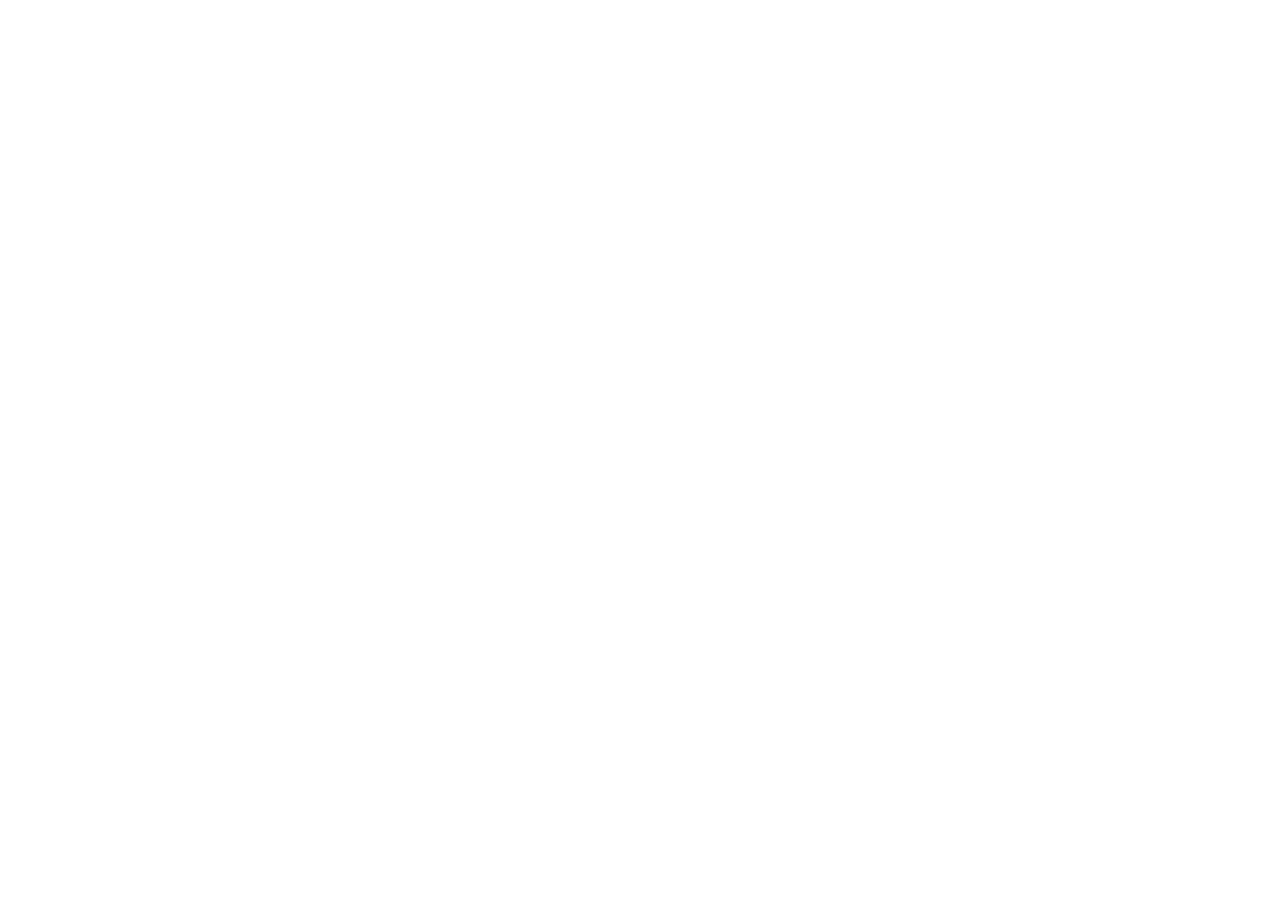
==== about.html @ ec7c7ed7 "ok some changes are starting to roll in" ====
<!DOCTYPE html>
<html lang="en">
<head>
    <meta charset="UTF-8">
    <meta http-equiv="X-UA-Compatible" content="IE=edge">
    <meta name="viewport" content="width=device-width, initial-scale=1.0">
    <title>Document</title>
</head>
<body>
    
</body>
</html>
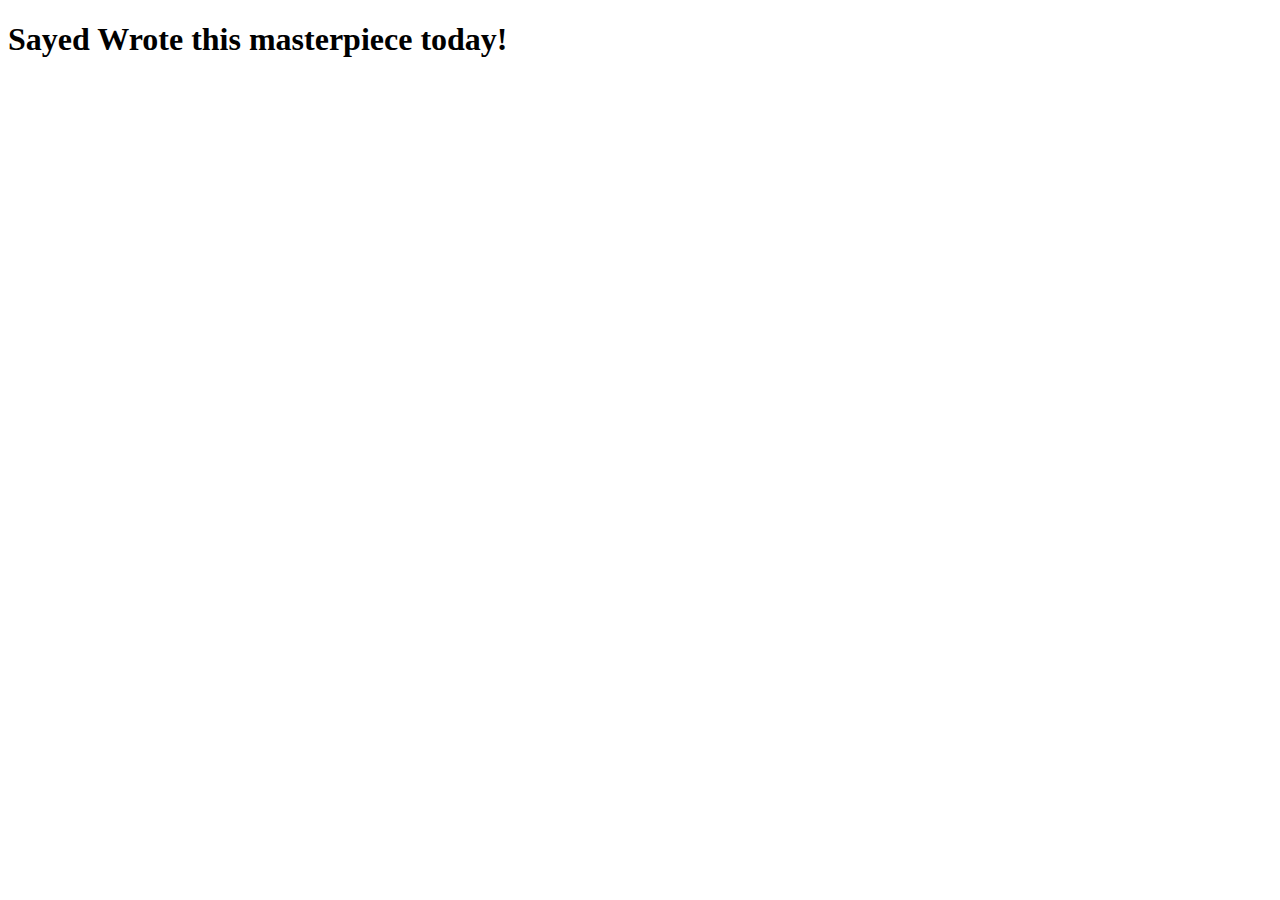
==== commit e359cece: "Change the tag" ====
--- a/about.html
+++ b/about.html
@@ -4,9 +4,11 @@
     <meta charset="UTF-8">
     <meta http-equiv="X-UA-Compatible" content="IE=edge">
     <meta name="viewport" content="width=device-width, initial-scale=1.0">
-    <title>Document</title>
+    <title>our website</title>
 </head>
 <body>
     
+
+    <h1>Sayed Wrote this masterpiece today!</h1>
 </body>
 </html>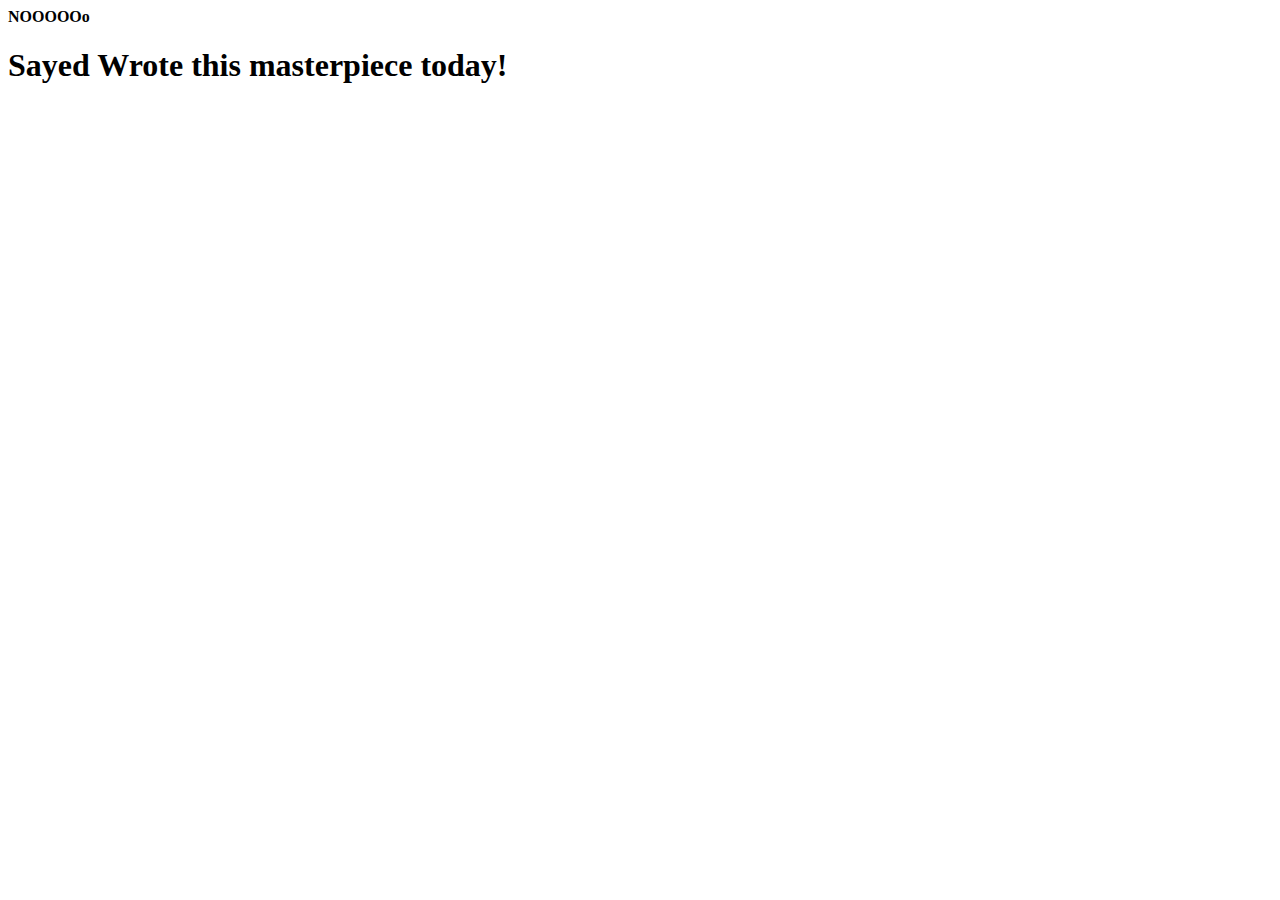
==== commit 4757ac6c: "ekram" ====
--- a/about.html
+++ b/about.html
@@ -8,7 +8,7 @@
 </head>
 <body>
     
-
+    <strong>NOOOOOo</strong>
     <h1>Sayed Wrote this masterpiece today!</h1>
 </body>
 </html>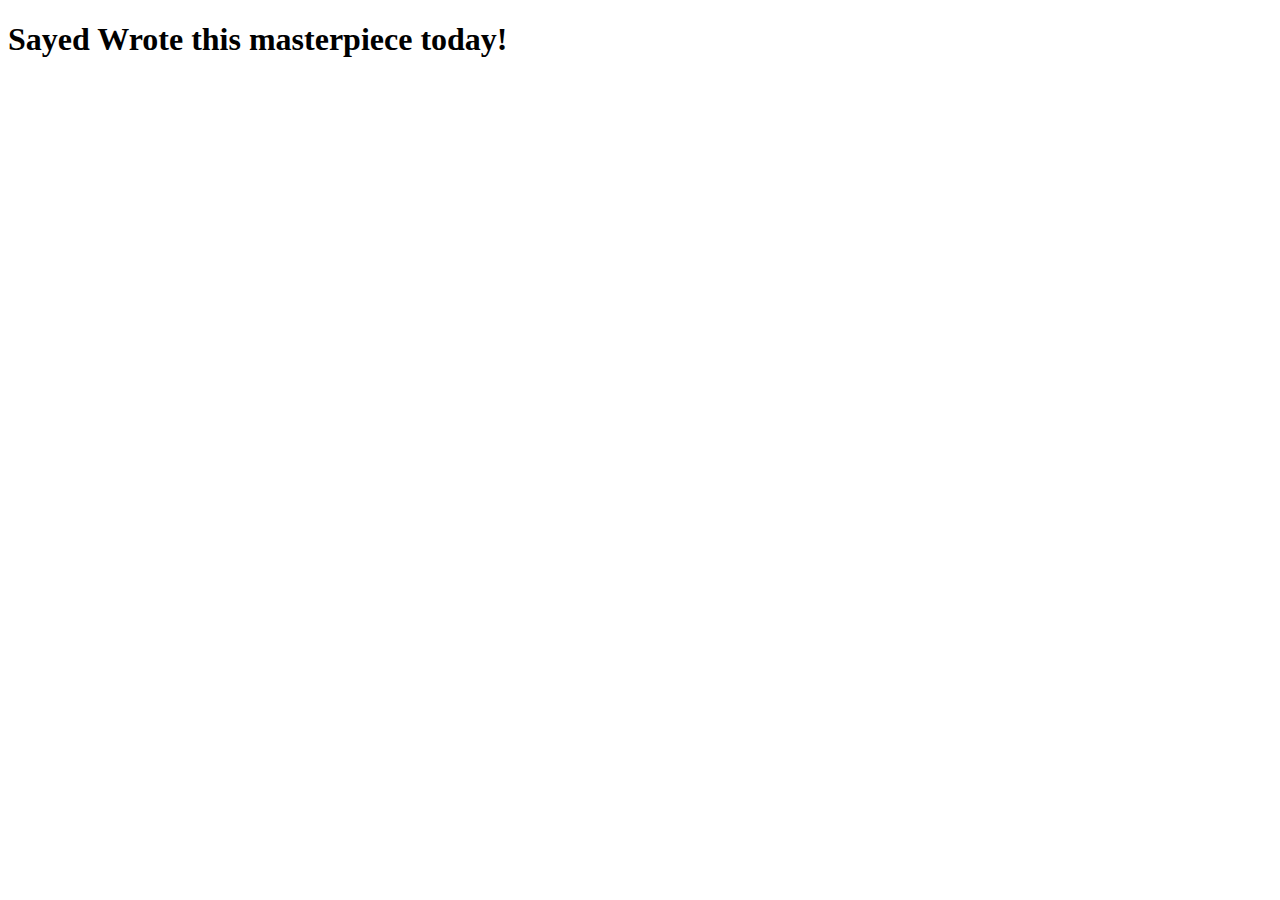
==== commit 13e14577: "changes" ====
--- a/about.html
+++ b/about.html
@@ -8,7 +8,6 @@
 </head>
 <body>
     
-    <strong>NOOOOOo</strong>
     <h1>Sayed Wrote this masterpiece today!</h1>
 </body>
 </html>